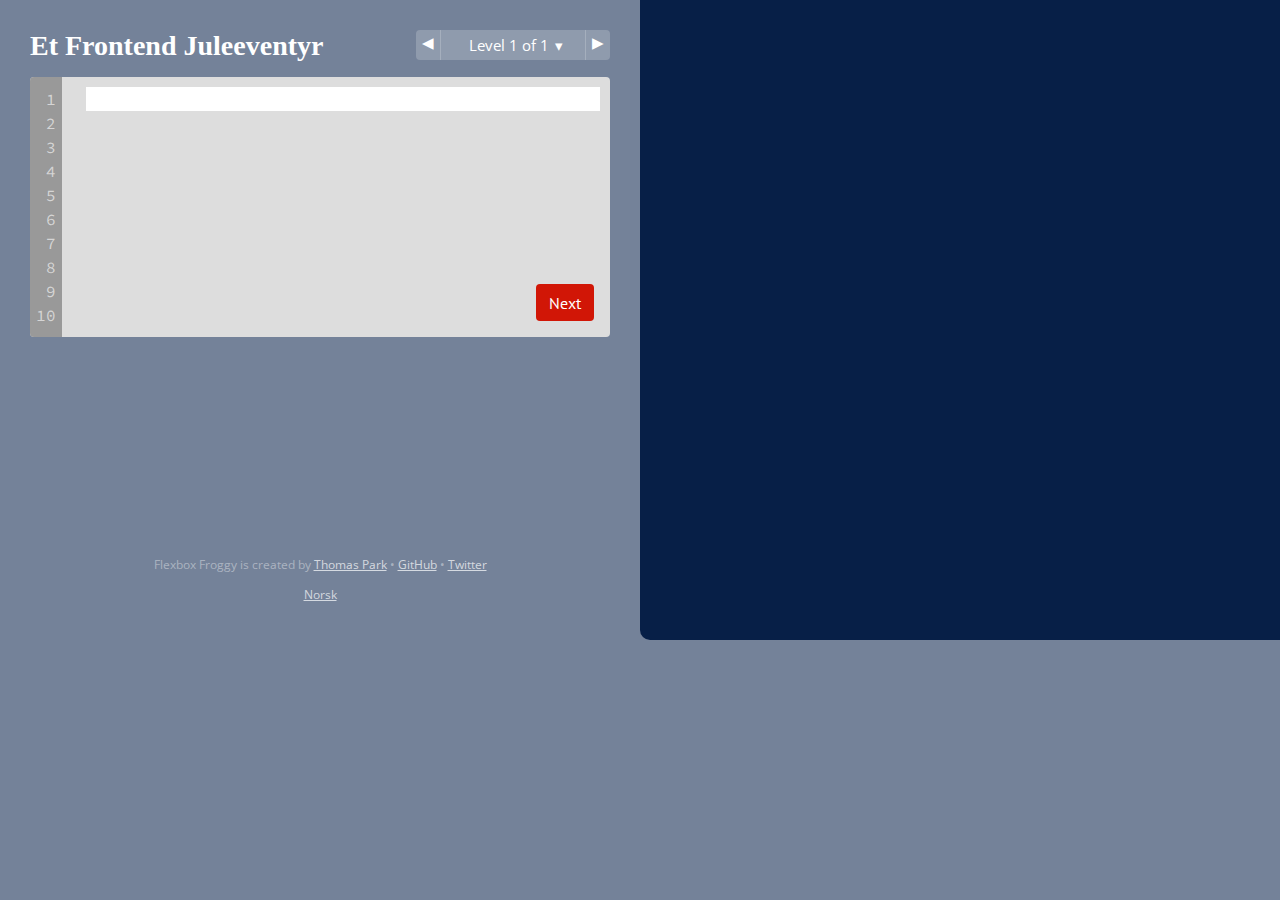
==== Juleverksted/Juleverksted/Content/JulenisseFlexbox/index.html @ e4bda657 "julenisseflexbox" ====
<!doctype html>
<html lang="en">
  <head>
    <meta charset="utf-8">
    <title>Et Frontend Juleeventyr - Nisseplassering</title>
    <meta name="viewport" content="width=device-width, initial-scale=1">
    <link rel="stylesheet" href="node_modules/animate.css/animate.min.css">
    <link href='https://fonts.googleapis.com/css?family=PT+Sans|Fredoka+One|Source+Code+Pro' rel='stylesheet' type='text/css'>
	<link href="https://fonts.googleapis.com/css?family=Open+Sans:300|Pacifico" rel="stylesheet">
	<link href="https://fonts.googleapis.com/css?family=IM+Fell+English+SC|Open+Sans" rel="stylesheet">
    <link rel="stylesheet" href="css/style.css">
  </head>
  <body>
    <section id="sidebar">
      <div>
        <div id="level-counter">
          <span class="arrow left">◀</span>
          <span id="level-indicator">
            <span id="labelLevel" class="translate">Level</span>
            <span class="current">1</span>
            <span id="labelOf" class="translate">of</span>
            <span class="total">1</span>
            <span class="caret">▾</span>
          </span>
          <span class="arrow right">▶</span>
          <div id="levelsWrapper" class="tooltip">
            <div id="levels"></div>
            <div id="labelReset" class="translate">Reset</div>
          </div>
        </div>
        <h1>Et Frontend Juleeventyr</h1>
        <p id="instructions"></p>
        <p id="docs"></p>
      </div>
      <div id="editor">
        <div id="css">
          <div class="line-numbers">1<br>2<br>3<br>4<br>5<br>6<br>7<br>8<br>9<br>10</div>
          <pre id="before"></pre>
          <textarea id="code" autofocus></textarea>
          <pre id="after"></pre>
        </div>
        <button id="next" class="translate">Next</button>
      </div>
      <div id="credits">
        <p>
          <span id="labelFooter" class="translate">Flexbox Froggy is created by</span>
          <a href="http://thomaspark.co">Thomas Park</a> •
          <a href="http://github.com/thomaspark/flexboxfroggy/">GitHub</a> •
          <a href="https://twitter.com/thomashpark">Twitter</a>
        </p>
        <p class="languages">
          <a href="#no">Norsk</a>
        </p>
      </div>
    </section>
    <section id="view">
      <div id="board">
        <div id="pond">
        </div>
        <div id="background">
        </div>
      </div>
    </section>
    <script src="node_modules/jquery/dist/jquery.min.js"></script>
    <script src="https://cdn.firebase.com/js/client/2.4.1/firebase.js"></script>
    <script src="js/levels.js"></script>
    <script src="js/docs.js"></script>
    <script src="js/messages.js"></script>
    <script src="js/game.js"></script>
    <script>
      (function(i,s,o,g,r,a,m){i['']=r;i[r]=i[r]||function(){
      (i[r].q=i[r].q||[]).push(arguments)},i[r].l=1*new Date();a=s.createElement(o),
      m=s.getElementsByTagName(o)[0];a.async=1;a.src=g;m.parentNode.insertBefore(a,m)
      })(window,document,'script','','ga');

      ga('create', 'UA-23019901-13', 'auto');
      ga('send', 'pageview');
    </script>
  </body>
</html>
---- Juleverksted/Juleverksted/Content/JulenisseFlexbox/css/style.css ----
* {
  box-sizing: border-box;
}

html, body {
  min-height: 100%;
}

html[lang="fa"] #docs,
html[lang="fa"] #instructions,
html[lang="fa"] #credits .translate,
a[href="#fa"] {
  direction: rtl;
  font-family: Tahoma, Verdana, Segoe, sans-serif;
}

body {
  display: flex;
  min-width: 600px;
  margin: 0;
  background-color: #748299;
  color: rgba(255, 255, 255, 1);
  font-family: 'Open Sans', sans-serif;
}

#sidebar {
  width: 50%;
  min-width: 300px;
  position: relative;
  padding: 2em 2em 8em;
  background-color: #748299;
  font-size: 15px;
}

h1 {
  margin: 0 0 0.5em;
  /*text-transform: uppercase;*/
  font-family: 'IM Fell English SC', serif;
  font-size: 28px;
}

pre {
  margin: 0;
}

code {
  padding: 0 2px;
  background-color: rgba(255, 255, 255, 0.2);
  font-family: 'Source Code Pro', monospace;
  font-weight: 900;
  color: rgba(255, 255, 255, 0.8);
  white-space: nowrap;
}

li {
  line-height: 1.5;
}

a {
  color: rgba(255, 255, 255, 0.7);
}

a:hover {
  color: #fff;
}

.help {
  cursor: pointer;
  border-bottom: 1px solid rgba(255, 255, 255, 0.7);
}

.tooltip {
  position: absolute;
  max-width: 225px;
  padding: 0 1em 1em;
  background-color: #2c3e50;
  border-radius: 4px;
  font-size: 12px;
  line-height: 1.5;
  z-index: 30;
}

.tooltip:after {
  content: '';
  position: absolute;
  top: -12px;
  left: 12px;
  width: 0; 
  height: 0; 
  border-left: 12px solid transparent;
  border-right: 12px solid transparent;
  border-bottom: 12px solid #2c3e50;
}

#share {
  display: none;
  margin-top: 3em;
  text-align: center;
}

.fb-like {
  z-index: 40;
  vertical-align: top;
}

#editor {
  position: relative;
}

#editor,
pre {
  font-family: 'Source Code Pro', monospace;
  font-size: 16px;
  line-height: 1.5;
  color: #aaa;
}

#css {
  height: 260px;
  position: relative;
  padding: 10px 10px 10px 40px;
  background-color: #ddd;
  border-radius: 4px;
  overflow: hidden;
}

.line-numbers {
  position: absolute;
  top: 0;
  left: 0;
  padding: 10px 6px;
  text-align: right;
  background-color: #999;
  color: #D5D5D5;
}

#code {
  display: block;
  width: calc(100% - 16px);
  height: 24px;
  margin-left: 16px;
  border: none;
  font-family: 'Source Code Pro', monospace;
  font-size: 16px;
  outline: none;
  resize: none;
  overflow: auto;
}

#level-counter {
  float: right;
  position: relative;
  display: inline-block;
  background-color: rgba(255, 255, 255, 0.2);
  border-radius: 4px;
  font-size: 15px;
  -webkit-user-select: none;
  -moz-user-select: none;
  -ms-user-select: none;
  user-select: none;
}

#levelsWrapper {
  display: none;
  top: 30px;
  right: 20px;
  max-width: 160px;
  padding: 1em 0.5em;
  margin-top: 12px;
}

#levelsWrapper:after {
  left: calc(50% - 12px);
}

#levels {
  display: flex;
  flex-wrap: wrap;
  justify-content: center;
}

.level-marker {
  float: left;
  display: inline-block;
  width: 30px;
  height: 30px;
  margin: 2px;
  line-height: 26px;
  background-color: rgba(255, 255, 255, 0.2);
  border: 2px solid transparent;
  border-radius: 50%;
  text-align: center;
  cursor: pointer;
}

.level-marker.current,
.level-marker:hover {
  border-color: rgba(255, 255, 255, 0.5);
}

.level-marker.solved {
  background-color: #228B24;
}

#level-indicator,
.arrow {
  float: left;
  height: 30px;
}

#level-indicator {
  display: inline-block;
  width: 144px;
  line-height: 30px;
  text-align: center;
  cursor: pointer;
}

#labelLevel {
  margin-left: 5px;
}

.caret {
  display: inline-block;
  margin-left: 2px;
}

#level-indicator:hover,
.arrow:not(.disabled):hover {
  background-color: rgba(255, 255, 255, 0.2);
}

#labelReset {
  margin-top: 1em;
  text-align: center;
  cursor: pointer;
}

.arrow {
  display: inline-block;
  font-family: 'Comic Sans MS';
  padding: 0.25em 0.4em 0.2em;
  cursor: pointer;
}

.arrow.left {
  border-right: 1px solid rgba(255, 255, 255, 0.2);
}

.arrow.right {
  border-left: 1px solid rgba(255, 255, 255, 0.2);
}

.arrow.left:not(.disabled):hover,
.arrow.right:not(.disabled):hover {
  border-color: transparent;
}

.arrow.disabled {
  opacity: 0.5;
}

button {
  display: inline-block;
  padding: 0.4em 0.8em;
  background-color: #D11606;
  border: none;
  border-radius: 4px;
  font-family: 'PT Sans', sans-serif;
  font-size: 16px;
  line-height: 24px;
  color: #fff;
  cursor: pointer;
  -webkit-user-select: none;
  -moz-user-select: none;
  -ms-user-select: none;
  user-select: none;
  -webkit-appearance: none;
  appearance: none;
}

button:active {
  outline: none;
}

button:not(.disabled):hover {
  background-color: #F12D22;
}

#next {
  position: absolute;
  right: 1em;
  bottom: 1em;
}

#next.disabled {
  opacity: 0.5;
}

#credits {
  width: 100%;
  min-width: 300px;
  position: absolute;
  left: 0;
  bottom: 2em;
  line-height: 1.5em;
  padding: 0 2em;
  text-align: center;
  font-size: 12px;
  color: rgba(255, 255, 255, 0.4);
}

.languages {
  word-break: keep-all;
}

#board {
  position: relative;
  width: 50vw;
  height: 50vw;
  min-width: 300px;
  min-height: 300px;
  overflow: hidden;
}

#pond,
#background {
  display: flex;
  position: absolute;
  top: 0;
  left: 0;
  width: 100%;
  height: 100%;
  padding: 1em;
}

#background {
  z-index: 10;
  border-radius: 0 0 0 10px;
  background-color: #071f47;
}

#pond {
  z-index: 20;
}

.lilypad,
.frog {
  position: relative;
  width: 20%;
  height: 20%;
  overflow: hidden;
}

.frog.bounceOutUp {
  -webkit-animation-delay: .6s;
  -moz-animation-delay: .6s;
  -ms-animation-delay: .6s;
  animation-delay: .6s;
}

.frog .bg.bounce {
  -webkit-animation-duration: 2s;
  -moz-animation-duration: 2s;
  -ms-animation-duration: 2s;
  animation-duration: 2s;
}

.frog.yellow .bg.bounce {
  -webkit-animation-delay: .3s;
  -moz-animation-delay: .3s;
  -ms-animation-delay: .3s;
  animation-delay: .3s;
}

.frog.red .bg.bounce {
  -webkit-animation-delay: .6s;
  -moz-animation-delay: .6s;
  -ms-animation-delay: .6s;
  animation-delay: .6s;
}

.lilypad .bg,
.frog .bg {
  width: 100%;
  height: 100%;
  background-position: center center;
  background-size: contain;
  background-repeat: no-repeat;
}

.frog .bg {
  background-size: 60% 60%;
}

.lilypad.green .bg {
  background-image: url("../images/santabag.png");
}

.lilypad.red .bg {
  background-image: url("../images/snowglobe.png");
}

.lilypad.yellow .bg {
  background-image: url("../images/ribbon.png");
}

.frog.green .bg {
  background-image: url("../images/santa.png");
}

.frog.red .bg {
  background-image: url("../images/snowman.png");
}

.frog.yellow .bg {
  background-image: url("../images/reindeer.png");
}

.wrap {
  flex-wrap: wrap;
}

@media only screen and (max-width: 1000px)  {

  body {
    position: relative;
  }

  #sidebar {
    position: static;
    padding: 2em;
  }

  #credits {
    width: 50%;
    left: 50%;
    top: 50vw;
  }

}

@media only screen and (max-width: 600px)  {

  #credits {
    width: 50%;
    left: 50%;
    top: 300px;
  }
}
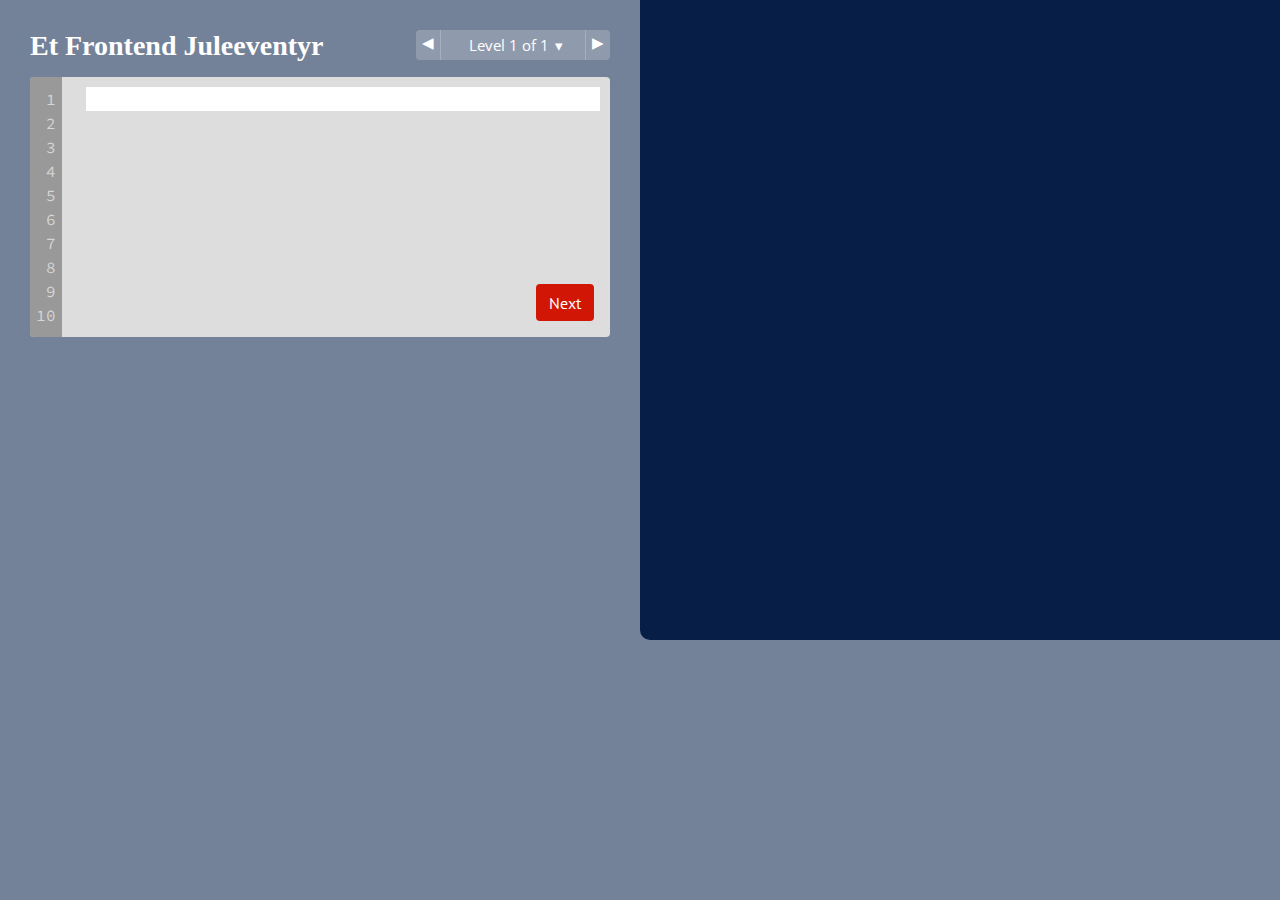
==== commit b12e3cbf: "La til oppdateringer fra Silje" ====
--- a/Juleverksted/Juleverksted/Content/JulenisseFlexbox/index.html
+++ b/Juleverksted/Juleverksted/Content/JulenisseFlexbox/index.html
@@ -4,7 +4,7 @@
     <meta charset="utf-8">
     <title>Et Frontend Juleeventyr - Nisseplassering</title>
     <meta name="viewport" content="width=device-width, initial-scale=1">
-    <link rel="stylesheet" href="node_modules/animate.css/animate.min.css">
+    <link rel="stylesheet" href="https://cdnjs.cloudflare.com/ajax/libs/animate.css/3.5.2/animate.min.css">
     <link href='https://fonts.googleapis.com/css?family=PT+Sans|Fredoka+One|Source+Code+Pro' rel='stylesheet' type='text/css'>
 	<link href="https://fonts.googleapis.com/css?family=Open+Sans:300|Pacifico" rel="stylesheet">
 	<link href="https://fonts.googleapis.com/css?family=IM+Fell+English+SC|Open+Sans" rel="stylesheet">
@@ -41,17 +41,6 @@
         </div>
         <button id="next" class="translate">Next</button>
       </div>
-      <div id="credits">
-        <p>
-          <span id="labelFooter" class="translate">Flexbox Froggy is created by</span>
-          <a href="http://thomaspark.co">Thomas Park</a> •
-          <a href="http://github.com/thomaspark/flexboxfroggy/">GitHub</a> •
-          <a href="https://twitter.com/thomashpark">Twitter</a>
-        </p>
-        <p class="languages">
-          <a href="#no">Norsk</a>
-        </p>
-      </div>
     </section>
     <section id="view">
       <div id="board">
